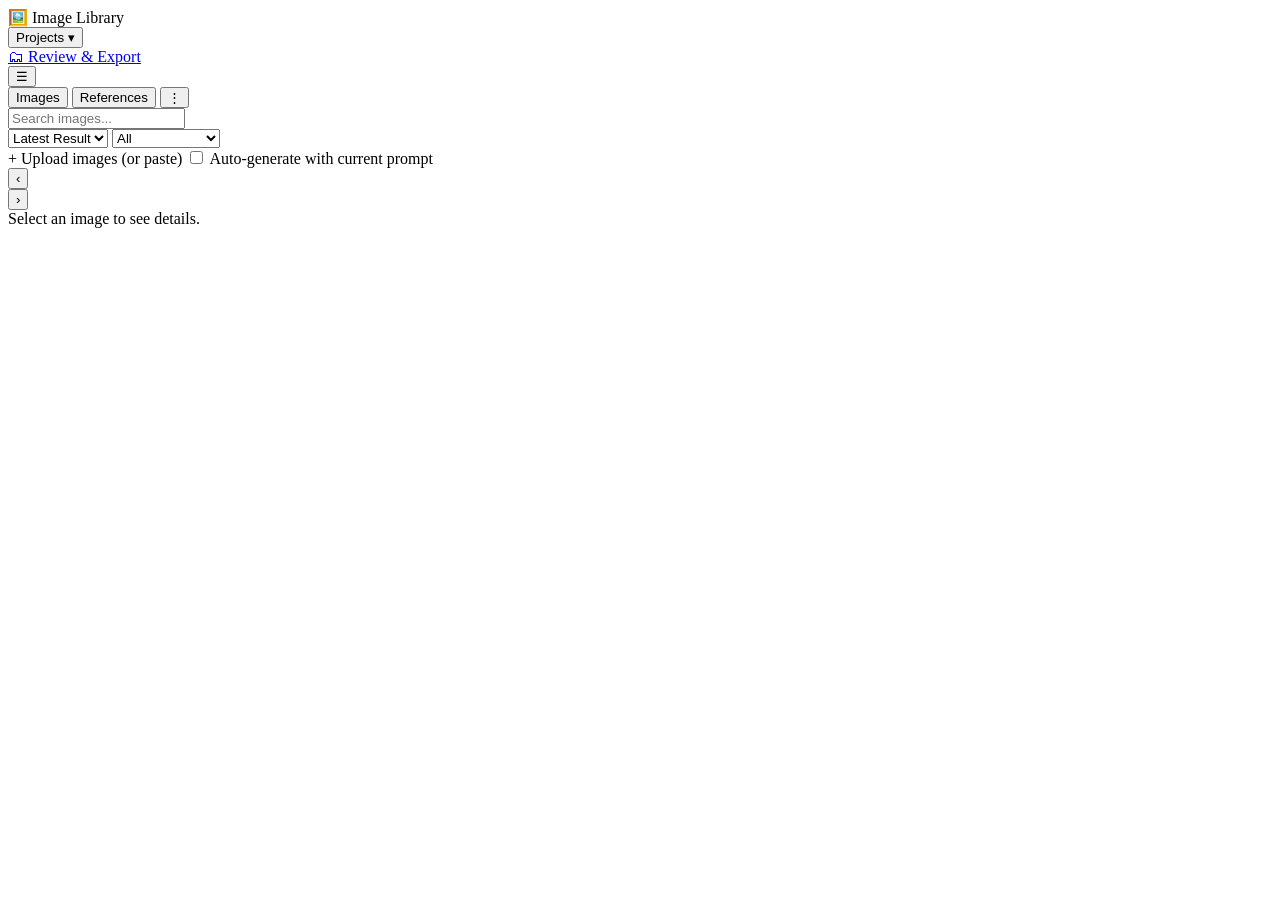
==== static/index.html @ 456df681 "Add SAM3 ComfyUI workflows and interactive object placement Adds two alternate ComfyUI workflows alo" ====
<!DOCTYPE html>
<html lang="en">
<head>
<meta charset="UTF-8" />
<meta name="viewport" content="width=device-width, initial-scale=1.0" />
<title>Image-to-Image Library</title>
<link rel="stylesheet" href="/css/app.css" />
</head>
<body>
  <div id="topbar">
    <nav class="topbar-left topbar-tabs" aria-label="Sections">
      <div class="topbar-tab active" aria-current="page">
        <span class="topbar-tab-label">🖼️ Image Library</span>
        <div class="project-menu" id="projectMenu">
        <button id="projectMenuBtn" class="project-menu-btn" type="button" aria-haspopup="true" aria-expanded="false" title="Switch, rename or delete projects">
          <span id="projectMenuName" class="project-menu-name">Projects</span>
          <span class="project-menu-caret">▾</span>
        </button>
        <div id="projectPanel" class="project-panel" style="display:none"></div>
        </div>
      </div>
      <a href="/manage" class="topbar-tab"><span class="topbar-tab-label">🗂 Review &amp; Export</span></a>
    </nav>
    <div class="topbar-right">
      <div class="topbar-menu" id="topbarMenu">
        <button id="topbarMenuBtn" class="btn-ghost topbar-menu-btn" type="button" aria-haspopup="true" aria-expanded="false" aria-label="Menu" title="Menu">☰</button>
        <div id="topbarMenuPanel" class="topbar-menu-panel" style="display:none">
          <button id="duplicatesBtn" class="topbar-menu-item" type="button"><span class="topbar-menu-icon" aria-hidden="true">🔍</span><span class="topbar-menu-label">Find Duplicates</span></button>
          <button id="logsBtn" class="topbar-menu-item" type="button"><span class="topbar-menu-icon" aria-hidden="true">📜</span><span class="topbar-menu-label">Logs</span></button>
          <button id="trashBtn" class="topbar-menu-item" type="button"><span class="topbar-menu-icon" aria-hidden="true">🗑</span><span class="topbar-menu-label">Trash</span></button>
          <a id="exportLink" href="/manage" class="topbar-menu-item" title="Open Review &amp; Export, starting with this project"><span class="topbar-menu-icon" aria-hidden="true">📤</span><span class="topbar-menu-label">Export…</span></a>
          <button id="maximizeViewportBtn" class="topbar-menu-item" type="button" title="Maximize viewport — hide side panels"><span class="topbar-menu-icon" aria-hidden="true">⛶</span><span class="topbar-menu-label">Maximize</span><kbd>F</kbd></button>
          <button id="settingsBtn" class="topbar-menu-item" type="button"><span class="topbar-menu-icon" aria-hidden="true">⚙</span><span class="topbar-menu-label">Settings</span></button>
          <div class="topbar-menu-divider"></div>
          <button id="hotkeysBtn" class="topbar-menu-item" type="button"><span class="topbar-menu-icon" aria-hidden="true">⌨</span><span class="topbar-menu-label">Hotkeys</span><kbd>?</kbd></button>
        </div>
      </div>
    </div>
  </div>

  <div id="layout">
    <aside id="sidebar">
      <div class="panel-section">
        <div class="sidebar-tabs">
          <button class="sidebar-tab-btn active" id="imagesTabBtn" data-sidebar-tab="images">Images</button>
          <button class="sidebar-tab-btn" id="referencesTabBtn" data-sidebar-tab="references">References</button>
          <button id="libraryMenuBtn" class="sidebar-menu-btn" type="button" aria-haspopup="true" aria-label="Source library actions" title="Source library actions">⋮</button>
        </div>
        <div id="imagesTabPanel">
          <div class="sidebar-controls">
            <input id="searchInput" type="text" placeholder="Search images..." />
            <div class="sidebar-controls-row">
              <select id="sortSelect">
                <option value="recent_result">Latest Result</option>
                <option value="date">Newest</option>
                <option value="name">Name</option>
                <option value="evaluation">Evaluation</option>
              </select>
              <select id="filterSelect">
                <option value="all">All</option>
                <option value="unprocessed">Unprocessed</option>
                <option value="UNRATED">Needs Review</option>
                <option value="YES">Approved</option>
                <option value="MAYBE">Maybe</option>
                <option value="NO">Rejected</option>
              </select>
            </div>
          </div>
          <label class="upload-drop" id="uploadDrop">
            + Upload images (or paste)
            <input id="uploadInput" type="file" accept="image/*" multiple hidden />
          </label>
          <label class="checkbox-row" title="After upload, immediately queue a generation using the prompt currently in the details panel">
            <input id="autoGenOnUploadToggle" type="checkbox" />
            Auto-generate with current prompt
          </label>
          <div id="uploadStatus" class="status-line"></div>
          <div id="multiSelectBar" class="sidebar-controls-row multi-select-bar" style="display:none">
            <span id="multiSelectCount"></span>
            <button id="multiSelectMoveBtn" class="btn-ghost small">Move</button>
            <button id="multiSelectDoneBtn" class="btn-ghost small">Done</button>
          </div>
          <div id="imageList" class="image-list"></div>
        </div>
        <div id="referencesTabPanel" style="display:none">
          <p class="dup-section-hint reference-tab-hint">Reference images are a separate per-project library used as extra generation inputs (ComfyUI, Grok, and most fal.ai models) -- they don't show up in the main image list.</p>
          <label class="upload-drop" id="referenceUploadDrop">
            + Add reference image (or paste)
            <input id="referenceUploadInput" type="file" accept="image/*" multiple hidden />
          </label>
          <div id="referenceUploadStatus" class="status-line"></div>
          <div id="referenceLibraryGrid" class="reference-library-grid"></div>
        </div>
      </div>
      <div class="panel-edge panel-edge-sidebar">
        <div class="panel-resize-handle" id="sidebarResizeHandle"></div>
        <button class="panel-collapse-btn" id="sidebarCollapseBtn" title="Collapse sidebar">‹</button>
      </div>
    </aside>
    <button class="panel-expand-tab panel-expand-tab-sidebar" id="sidebarExpandTab" title="Expand sidebar" style="display:none">›</button>

    <main id="viewer"></main>

    <button class="panel-expand-tab panel-expand-tab-details" id="detailsExpandTab" title="Expand details panel" style="display:none">‹</button>
    <aside id="detailsPanel">
      <div class="panel-edge panel-edge-details">
        <button class="panel-collapse-btn" id="detailsCollapseBtn" title="Collapse details panel">›</button>
        <div class="panel-resize-handle" id="detailsResizeHandle"></div>
      </div>
      <div id="detailsEmpty" class="empty-state">Select an image to see details.</div>
      <div id="detailsContent" style="display:none">
        <div class="field">
          <label>Name</label>
          <input id="displayNameInput" type="text" />
        </div>
        <div id="provenanceLine" class="provenance-line" style="display:none"></div>
        <div class="field">
          <label>Comment</label>
          <textarea id="commentInput" rows="2"></textarea>
        </div>

        <div class="field">
          <label>Prompt</label>
          <div class="prompt-menu" id="promptMenu">
            <button id="promptMenuBtn" class="prompt-menu-btn" type="button" aria-haspopup="true" aria-expanded="false" title="Pick, edit or delete saved prompts">
              <span id="promptMenuName" class="prompt-menu-name adhoc">— ad-hoc —</span>
              <span class="prompt-menu-caret">▾</span>
            </button>
            <div id="promptPanel" class="project-panel prompt-panel" style="display:none"></div>
          </div>
          <textarea id="promptTextarea" rows="15" placeholder="Describe the edit..."></textarea>
        </div>
        <div class="field-row">
          <select id="engineSelect">
            <option value="grok">Grok</option>
            <option value="comfyui">ComfyUI (local)</option>
            <option value="fal">fal.ai</option>
          </select>
          <select id="aspectRatioSelect" title="Output aspect ratio (Grok only -- for other engines, use the crop button above the image to frame the source)">
            <option value="">Keep original</option>
            <option value="1:1">1:1</option>
            <option value="16:9">16:9</option>
            <option value="3:2">3:2</option>
            <option value="4:3">4:3</option>
            <option value="9:16">9:16</option>
            <option value="2:3">2:3</option>
            <option value="3:4">3:4</option>
          </select>
        </div>
        <div class="field-row" id="comfyWorkflowRow" style="display:none">
          <select id="comfyWorkflowSelect" title="ComfyUI workflow to run">
            <option value="default">Default (Flux.2 edit)</option>
            <option value="sam3">SAM3 object scaling (advanced)</option>
            <option value="sam3_xy">SAM3 object scaling — X/Y (advanced)</option>
          </select>
        </div>
        <div class="field" id="sam3Fields" style="display:none">
          <label>SAM3 Prompt <span class="hint">(object to detect, e.g. "elephants")</span></label>
          <input id="sam3PromptInput" type="text" placeholder="Object to detect..." />
          <div class="field-row" style="margin-top:6px">
            <div class="field" id="sam3ScaleByField" style="margin-bottom:0">
              <label>Scale by</label>
              <input id="sam3ScaleByInput" type="number" step="0.05" min="0.1" max="5" value="1.3" />
            </div>
            <div class="field" id="sam3ScaleXField" style="margin-bottom:0">
              <label>Scale X</label>
              <input id="sam3ScaleXInput" type="number" step="0.05" min="0.1" max="5" value="1.3" />
            </div>
            <div class="field" id="sam3ScaleYField" style="margin-bottom:0">
              <label>Scale Y</label>
              <input id="sam3ScaleYInput" type="number" step="0.05" min="0.1" max="5" value="1.3" />
            </div>
            <div class="field" style="margin-bottom:0">
              <label>LR Pin</label>
              <input id="sam3LrPinInput" type="number" step="0.05" min="0" max="1" value="0.5" />
            </div>
            <div class="field" style="margin-bottom:0">
              <label>TB Pin</label>
              <input id="sam3TbPinInput" type="number" step="0.05" min="0" max="1" value="0.5" />
            </div>
          </div>
        </div>
        <div class="preprocess-note" id="preprocessNote" style="display:none">
          <span id="preprocessNoteText"></span>
          <button type="button" class="btn-ghost small" id="preprocessClearBtn" title="Send the original, unmodified source instead">Remove</button>
        </div>
        <div class="field" id="referenceImagesField" style="display:none">
          <label>Reference images <span class="hint" id="referenceImagesHint">(up to 2; not all fal.ai models support these)</span></label>
          <div id="referenceImageList" class="reference-image-list"></div>
          <div class="field-row" style="margin-bottom:0">
            <button id="addReferenceImageBtn" class="btn-ghost small" type="button">+ Add reference image</button>
            <button id="sam3PlaceBtn" class="btn-ghost small" type="button" title="Detect an object with SAM3 and drag/resize it onto this image as a reference">✨ Position object (SAM3)</button>
          </div>
        </div>
        <div class="field-row">
          <button id="generateBtn" class="btn-primary">✨ Generate</button>
        </div>
        <input id="uploadResultInput" type="file" accept="image/*" hidden />
        <div id="generateStatus" class="status-line"></div>

        <div class="field">
          <label>Results (<span id="resultCount">0</span>)</label>
          <div id="resultGrid" class="result-grid"></div>
        </div>
        <div id="revisedPrompt" class="revised-prompt"></div>

        <div class="field" style="margin-top: 24px; border-top: 1px solid #2a2c35; padding-top: 16px;">
          <button id="deleteImageBtn" class="btn-danger" style="width:100%">🗑 Delete Image (and all its results)</button>
        </div>
      </div>
    </aside>
  </div>

  <div id="modalOverlay" class="modal-overlay" style="display:none">
    <div class="modal" id="modalContent"></div>
  </div>

  <div id="queueOverlay" class="queue-overlay" style="display:none">
    <div id="queueOverlayBar" class="queue-overlay-bar"></div>
    <div id="queueOverlayHeader" class="queue-overlay-header">
      <span class="queue-overlay-label">Queue</span>
      <span id="queueOverlayCount" class="queue-overlay-count">0</span>
      <span id="queueOverlayElapsed" class="queue-overlay-elapsed"></span>
    </div>
    <div id="queueOverlayList" class="queue-overlay-list" style="display:none"></div>
  </div>

  <script type="module" src="/js/app.js"></script>
</body>
</html>
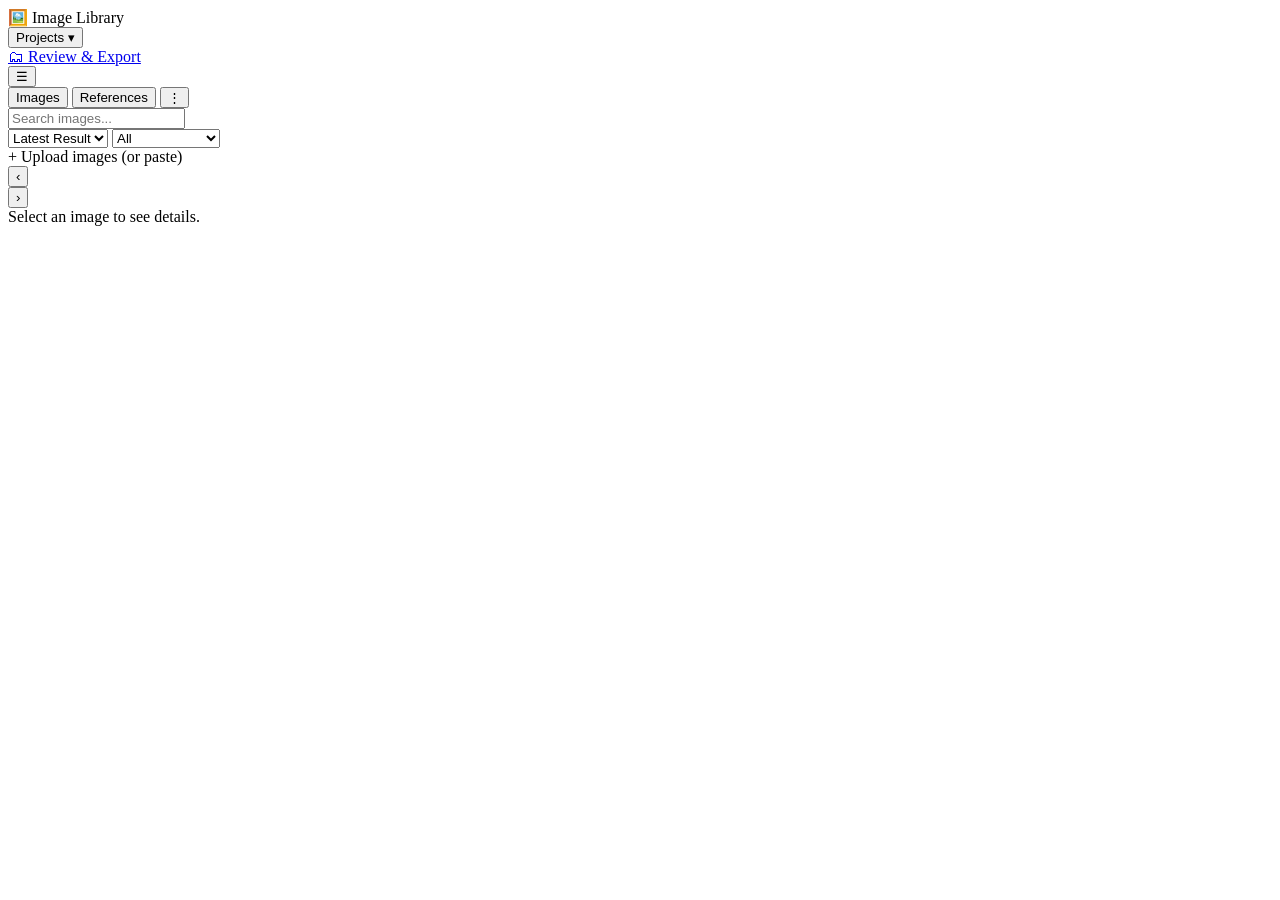
==== commit 160bec10: "Turn auto-generate-on-upload into a small toggle next to Generate The "Auto-generate with current pr" ====
--- a/static/index.html
+++ b/static/index.html
@@ -70,10 +70,6 @@
             + Upload images (or paste)
             <input id="uploadInput" type="file" accept="image/*" multiple hidden />
           </label>
-          <label class="checkbox-row" title="After upload, immediately queue a generation using the prompt currently in the details panel">
-            <input id="autoGenOnUploadToggle" type="checkbox" />
-            Auto-generate with current prompt
-          </label>
           <div id="uploadStatus" class="status-line"></div>
           <div id="multiSelectBar" class="sidebar-controls-row multi-select-bar" style="display:none">
             <span id="multiSelectCount"></span>
@@ -156,7 +152,8 @@
         </div>
         <div class="field" id="sam3Fields" style="display:none">
           <label>SAM3 Prompt <span class="hint">(object to detect, e.g. "elephants")</span></label>
-          <input id="sam3PromptInput" type="text" placeholder="Object to detect..." />
+          <input id="sam3PromptInput" type="text" placeholder="Object to detect..." list="sam3PromptHistoryList" />
+          <datalist id="sam3PromptHistoryList"></datalist>
           <div class="field-row" style="margin-top:6px">
             <div class="field" id="sam3ScaleByField" style="margin-bottom:0">
               <label>Scale by</label>
@@ -189,11 +186,12 @@
           <div id="referenceImageList" class="reference-image-list"></div>
           <div class="field-row" style="margin-bottom:0">
             <button id="addReferenceImageBtn" class="btn-ghost small" type="button">+ Add reference image</button>
-            <button id="sam3PlaceBtn" class="btn-ghost small" type="button" title="Detect an object with SAM3 and drag/resize it onto this image as a reference">✨ Position object (SAM3)</button>
+            <button id="sam3PlaceBtn" class="btn-ghost small" type="button" title="Detect an object with SAM3 in the background, then position it onto this image">✨ Detect object (SAM3)</button>
           </div>
         </div>
         <div class="field-row">
           <button id="generateBtn" class="btn-primary">✨ Generate</button>
+          <button id="autoGenOnUploadToggle" type="button" class="icon-toggle-btn" aria-pressed="false">⚡</button>
         </div>
         <input id="uploadResultInput" type="file" accept="image/*" hidden />
         <div id="generateStatus" class="status-line"></div>
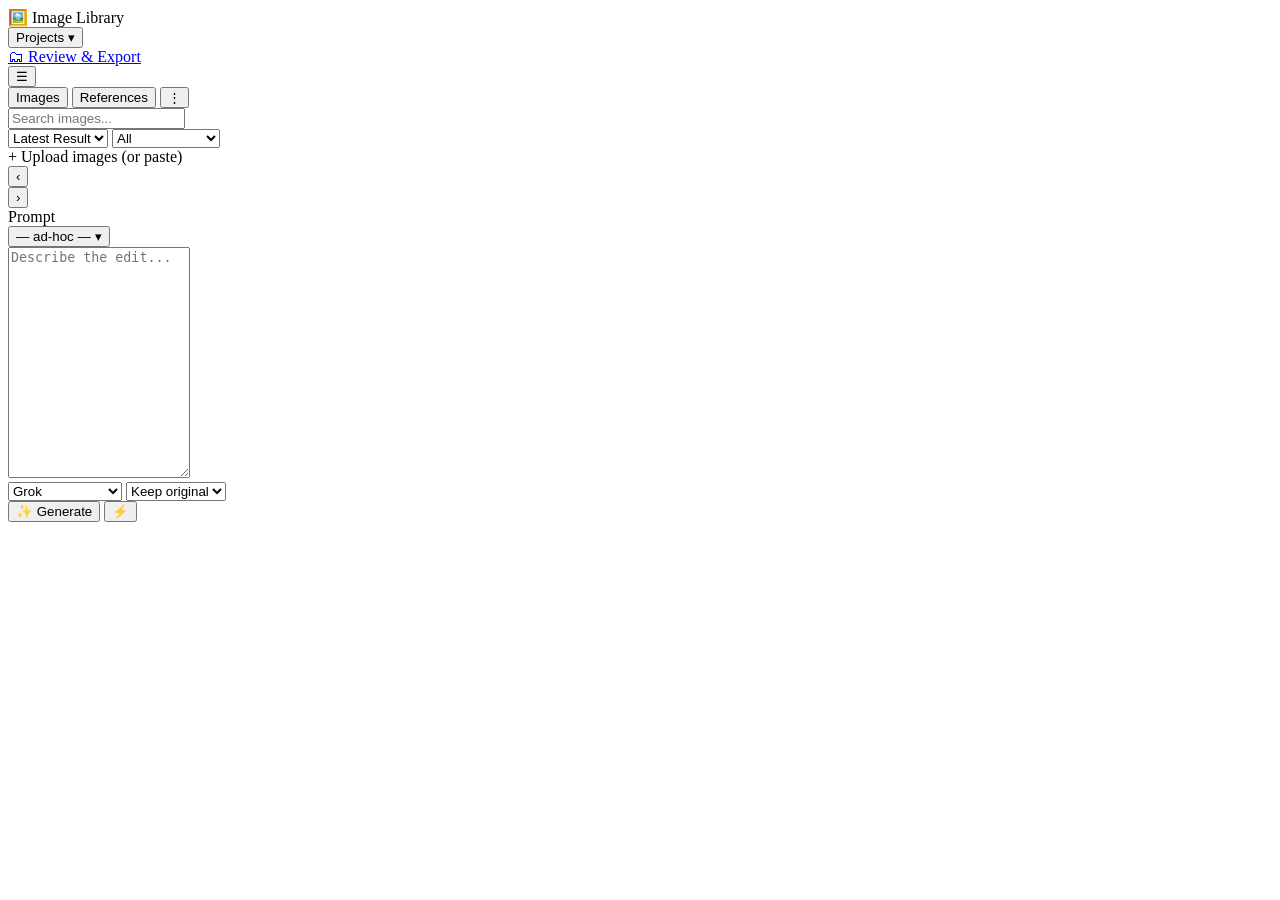
==== commit 47ab0a22: "Hide image-only detail fields when nothing is selected Avoids showing results/comment/name fields in" ====
--- a/static/index.html
+++ b/static/index.html
@@ -22,6 +22,11 @@
       <a href="/manage" class="topbar-tab"><span class="topbar-tab-label">🗂 Review &amp; Export</span></a>
     </nav>
     <div class="topbar-right">
+      <button id="comfyStatsBtn" class="btn-ghost comfy-stats-btn" type="button" style="display:none" title="ComfyUI VRAM — click to free models and cache">
+        <span class="comfy-stats-icon" aria-hidden="true">🖥</span>
+        <span class="comfy-stats-bar"><span id="comfyStatsBarFill" class="comfy-stats-bar-fill"></span></span>
+        <span id="comfyStatsLabel" class="comfy-stats-label"></span>
+      </button>
       <div class="topbar-menu" id="topbarMenu">
         <button id="topbarMenuBtn" class="btn-ghost topbar-menu-btn" type="button" aria-haspopup="true" aria-expanded="false" aria-label="Menu" title="Menu">☰</button>
         <div id="topbarMenuPanel" class="topbar-menu-panel" style="display:none">
@@ -103,14 +108,14 @@
         <button class="panel-collapse-btn" id="detailsCollapseBtn" title="Collapse details panel">›</button>
         <div class="panel-resize-handle" id="detailsResizeHandle"></div>
       </div>
-      <div id="detailsEmpty" class="empty-state">Select an image to see details.</div>
-      <div id="detailsContent" style="display:none">
-        <div class="field">
+      <div id="detailsContent">
+        <div id="detailsEmpty" class="empty-state image-only-section" style="display:none">Select an image to see its name, comment, and results.</div>
+        <div class="field image-only-section" style="display:none">
           <label>Name</label>
           <input id="displayNameInput" type="text" />
         </div>
-        <div id="provenanceLine" class="provenance-line" style="display:none"></div>
-        <div class="field">
+        <div id="provenanceLine" class="provenance-line image-only-section" style="display:none"></div>
+        <div class="field image-only-section" style="display:none">
           <label>Comment</label>
           <textarea id="commentInput" rows="2"></textarea>
         </div>
@@ -196,13 +201,13 @@
         <input id="uploadResultInput" type="file" accept="image/*" hidden />
         <div id="generateStatus" class="status-line"></div>
 
-        <div class="field">
+        <div class="field image-only-section" style="display:none">
           <label>Results (<span id="resultCount">0</span>)</label>
           <div id="resultGrid" class="result-grid"></div>
         </div>
-        <div id="revisedPrompt" class="revised-prompt"></div>
-
-        <div class="field" style="margin-top: 24px; border-top: 1px solid #2a2c35; padding-top: 16px;">
+        <div id="revisedPrompt" class="revised-prompt image-only-section" style="display:none"></div>
+
+        <div class="field image-only-section" style="display:none; margin-top: 24px; border-top: 1px solid #2a2c35; padding-top: 16px;">
           <button id="deleteImageBtn" class="btn-danger" style="width:100%">🗑 Delete Image (and all its results)</button>
         </div>
       </div>
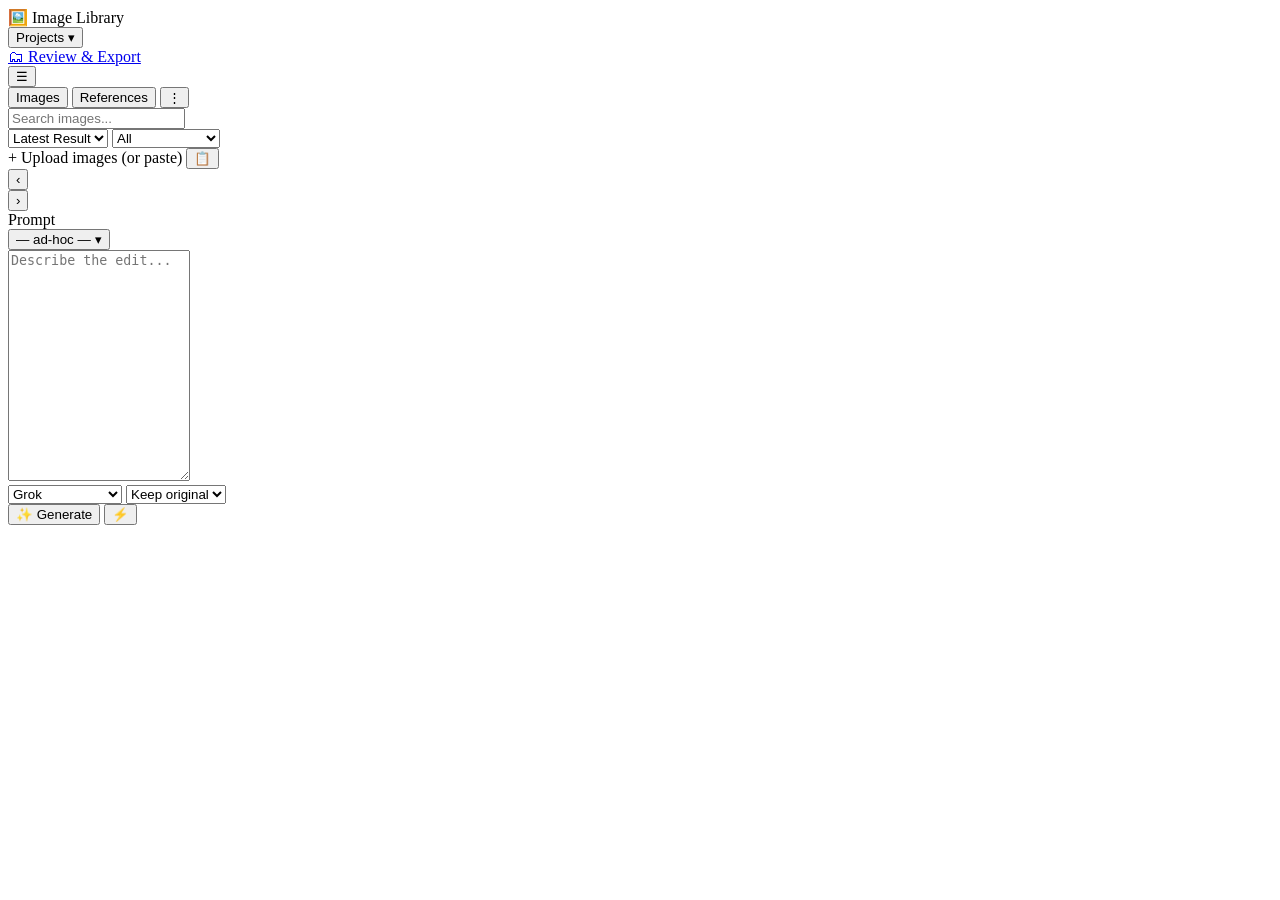
==== commit 25b977b2: "Add click-to-paste option for upload buttons Clicking into the file picker isn't always what's wante" ====
--- a/static/index.html
+++ b/static/index.html
@@ -71,10 +71,13 @@
               </select>
             </div>
           </div>
-          <label class="upload-drop" id="uploadDrop">
-            + Upload images (or paste)
-            <input id="uploadInput" type="file" accept="image/*" multiple hidden />
-          </label>
+          <div class="upload-drop-row">
+            <label class="upload-drop" id="uploadDrop">
+              + Upload images (or paste)
+              <input id="uploadInput" type="file" accept="image/*" multiple hidden />
+            </label>
+            <button id="uploadClickPasteToggle" type="button" class="icon-toggle-btn" aria-pressed="false">📋</button>
+          </div>
           <div id="uploadStatus" class="status-line"></div>
           <div id="multiSelectBar" class="sidebar-controls-row multi-select-bar" style="display:none">
             <span id="multiSelectCount"></span>
@@ -85,10 +88,13 @@
         </div>
         <div id="referencesTabPanel" style="display:none">
           <p class="dup-section-hint reference-tab-hint">Reference images are a separate per-project library used as extra generation inputs (ComfyUI, Grok, and most fal.ai models) -- they don't show up in the main image list.</p>
-          <label class="upload-drop" id="referenceUploadDrop">
-            + Add reference image (or paste)
-            <input id="referenceUploadInput" type="file" accept="image/*" multiple hidden />
-          </label>
+          <div class="upload-drop-row">
+            <label class="upload-drop" id="referenceUploadDrop">
+              + Add reference image (or paste)
+              <input id="referenceUploadInput" type="file" accept="image/*" multiple hidden />
+            </label>
+            <button id="referenceUploadClickPasteToggle" type="button" class="icon-toggle-btn" aria-pressed="false">📋</button>
+          </div>
           <div id="referenceUploadStatus" class="status-line"></div>
           <div id="referenceLibraryGrid" class="reference-library-grid"></div>
         </div>
